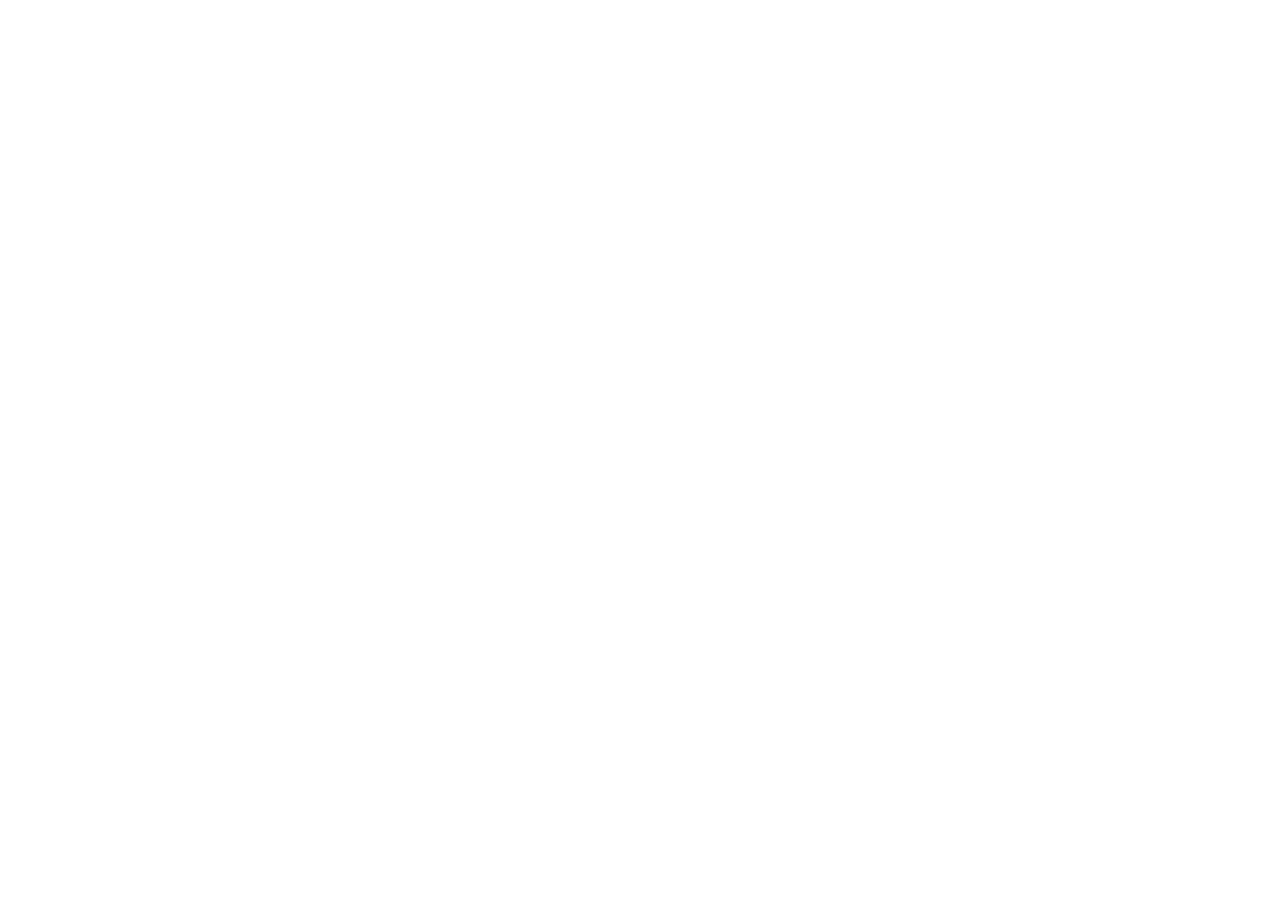
==== documentation/index.html @ a278ab03 "initial project setup" ====
<!DOCTYPE html>
<html lang="en">

<head>
    <meta charset="UTF-8">
    <meta http-equiv="X-UA-Compatible" content="IE=edge">
    <meta name="viewport" content="width=device-width, initial-scale=1.0">
    <link rel="stylesheet" href="docs.css">
    <title>Drift | home</title>
</head>

<body>

</body>

</html>
---- documentation/docs.css ----
@import url("https://fonts.googleapis.com/css2?family=Inter:wght@400;700;900&display=swap");
@import url("../styles.css");

* {
	margin: 0;
	padding: 0;
	box-sizing: border-box;
}

html {
	font-size: 62.5%;
}

:root {
	--color-text-gray: #e5e5e5;
	--color-text-primary: #171717;
	--color-text-active: #1d4ed8;
	--color-background-1: #fafafa;
	--color-background-2: #f5f5f5;
	--color-background-3: #e5e5e5;
	--value-1: 0.4rem;
	--value-2: 0.8rem;
	--value-3: 1.2rem;
	--value-4: 1.6rem;
	--value-5: 2rem;
	--value-6: 2.4rem;
	--value-7: 2.8rem;
	--value-8: 3.2rem;
}

body {
	font-family: "Inter", sans-serif;
}

ul {
	list-style: none;
}

a {
	text-decoration: none;
	color: inherit;
}

button {
	background: none;
	border: none;
	font-family: inherit;
}
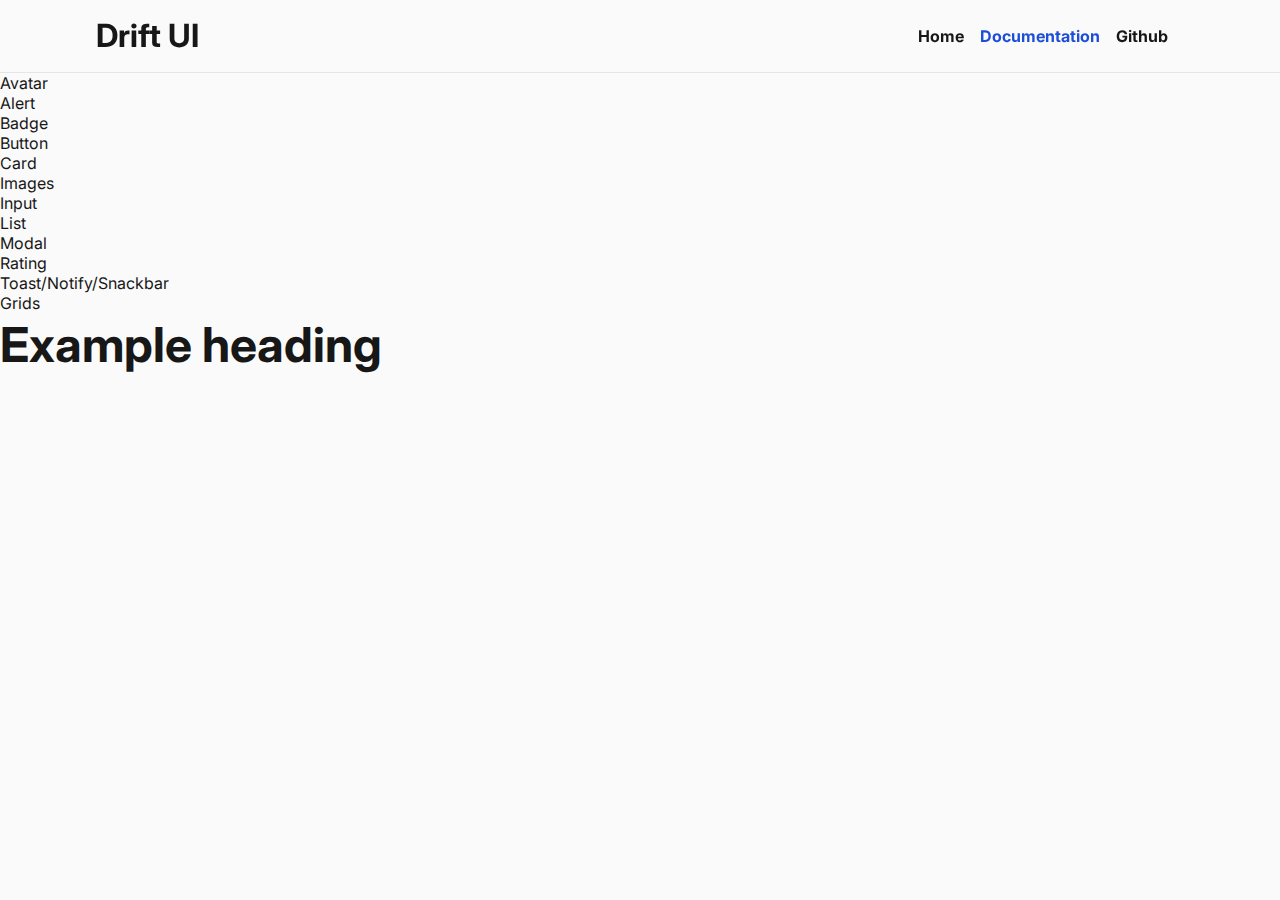
==== commit 101a60b9: "refactor: style refactor according to style-guide" ====
--- a/documentation/index.html
+++ b/documentation/index.html
@@ -2,15 +2,51 @@
 <html lang="en">
 
 <head>
-    <meta charset="UTF-8">
-    <meta http-equiv="X-UA-Compatible" content="IE=edge">
-    <meta name="viewport" content="width=device-width, initial-scale=1.0">
-    <link rel="stylesheet" href="docs.css">
-    <title>Drift | home</title>
+    <meta charset="UTF-8" />
+    <meta http-equiv="X-UA-Compatible" content="IE=edge" />
+    <meta name="viewport" content="width=device-width, initial-scale=1.0" />
+    <link rel="stylesheet" href="docs.css" />
+    <title>Drift | Documentation</title>
 </head>
 
 <body>
-
+    <div class="container">
+        <nav class="navigation flex-row items-center wrap py-2 px-4 sticky top-0 z-1 w-100 border-b-1">
+            <a class="pl-8" href="home.html">
+                <h2>Drift UI</h2>
+            </a>
+            <ul class="lists pr-8 flex-row items-center font-bold">
+                <li class="mr-2 list-item">
+                    <a class="link" href="home.html">Home</a>
+                </li>
+                <li class="mr-2 list-item active">
+                    <a class="link" href="index.html">Documentation</a>
+                </li>
+                <li class="mr-2 list-item">
+                    <a class="link" href="index.html">Github</a>
+                </li>
+            </ul>
+        </nav>
+        <aside class="component-list">
+            <ul>
+                <li><a href="#">Avatar</a></li>
+                <li><a href="#">Alert</a></li>
+                <li><a href="#">Badge</a></li>
+                <li><a href="#">Button</a></li>
+                <li><a href="#">Card</a></li>
+                <li><a href="#">Images</a></li>
+                <li><a href="#">Input</a></li>
+                <li><a href="#">List</a></li>
+                <li><a href="#">Modal</a></li>
+                <li><a href="#">Rating </a></li>
+                <li><a href="#">Toast/Notify/Snackbar</a></li>
+                <li><a href="#">Grids</a></li>
+            </ul>
+        </aside>
+        <main class="component-container">
+            <h1>Example heading</h1>
+        </main>
+    </div>
 </body>
 
 </html>--- a/documentation/docs.css
+++ b/documentation/docs.css
@@ -1,48 +1,80 @@
 @import url("https://fonts.googleapis.com/css2?family=Inter:wght@400;700;900&display=swap");
 @import url("../styles.css");
 
-* {
-	margin: 0;
-	padding: 0;
-	box-sizing: border-box;
-}
-
-html {
-	font-size: 62.5%;
-}
-
 :root {
 	--color-text-gray: #e5e5e5;
+	--color-text-white: #fff;
+	--color-text-active: #262626;
 	--color-text-primary: #171717;
-	--color-text-active: #1d4ed8;
+	--color-text-blue: #1d4ed8;
+	--color-text-hover: #3b82f6;
 	--color-background-1: #fafafa;
 	--color-background-2: #f5f5f5;
 	--color-background-3: #e5e5e5;
-	--value-1: 0.4rem;
-	--value-2: 0.8rem;
-	--value-3: 1.2rem;
-	--value-4: 1.6rem;
-	--value-5: 2rem;
-	--value-6: 2.4rem;
-	--value-7: 2.8rem;
-	--value-8: 3.2rem;
+	--color-background-navbar: rgba(250, 250, 250, 0.5);
 }
 
 body {
 	font-family: "Inter", sans-serif;
+	color: var(--color-text-primary);
+	background-color: var(--color-background-1);
 }
 
-ul {
-	list-style: none;
+.lists {
+	margin-left: auto;
 }
 
-a {
-	text-decoration: none;
-	color: inherit;
+.link {
+	transition: all 0.3s ease;
 }
 
-button {
-	background: none;
-	border: none;
-	font-family: inherit;
+.link:hover {
+	color: var(--color-text-blue);
 }
+
+.active {
+	color: var(--color-text-blue);
+}
+
+.navigation {
+	background-color: var(--color-background-navbar);
+	backdrop-filter: blur(8px);
+}
+
+.home {
+	max-width: 120rem;
+}
+
+.home__container {
+	max-width: 60rem;
+}
+
+/* cta */
+.cta {
+	transition: all 0.3s ease;
+}
+
+.cta__primary {
+	color: var(--color-text-white);
+	background-color: var(--color-text-blue);
+}
+
+.cta__secondary {
+	border: 1px solid var(--color-text-blue);
+}
+
+.cta__primary:hover {
+	background-color: var(--color-text-hover);
+}
+
+.cta__secondary {
+	color: var(--color-text-blue);
+}
+
+.cta__secondary:hover {
+	color: var(--color-text-white);
+	background-color: var(--color-text-hover);
+}
+
+.footer {
+}
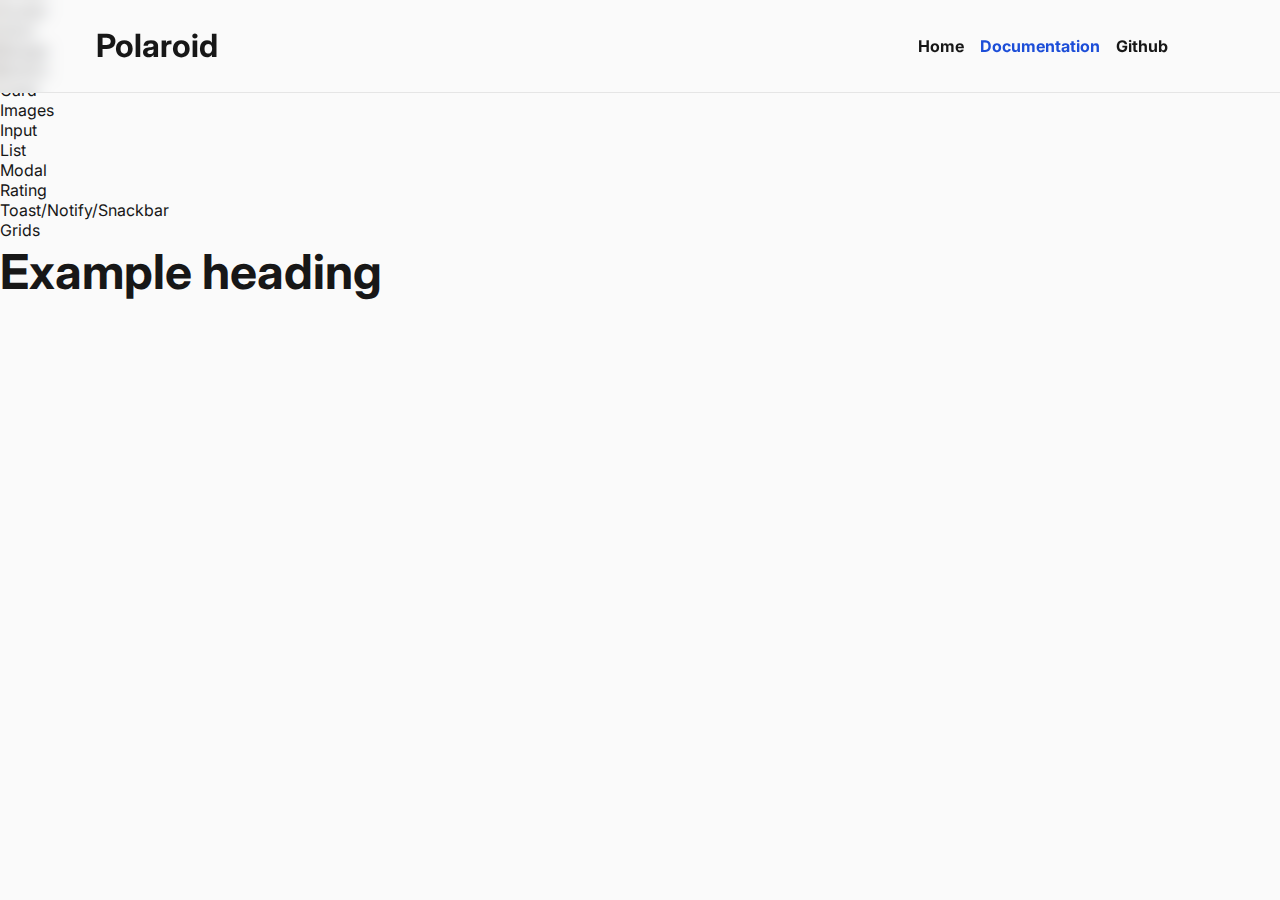
==== commit 7207b1e2: "fix: viewport width" ====
--- a/documentation/index.html
+++ b/documentation/index.html
@@ -11,20 +11,15 @@
 
 <body>
     <div class="container">
-        <nav class="navigation flex-row items-center wrap py-2 px-4 sticky top-0 z-1 w-100 border-b-1">
+        <nav class="navigation flex-row items-center wrap py-2 px-4 fixed top-0 z-1 w-100">
             <a class="pl-8" href="home.html">
-                <h2>Drift UI</h2>
+                <h2>Polaroid</h2>
             </a>
-            <ul class="lists pr-8 flex-row items-center font-bold">
-                <li class="mr-2 list-item">
-                    <a class="link" href="home.html">Home</a>
-                </li>
-                <li class="mr-2 list-item active">
-                    <a class="link" href="index.html">Documentation</a>
-                </li>
-                <li class="mr-2 list-item">
-                    <a class="link" href="index.html">Github</a>
-                </li>
+            <ul class="lists pr-8 flex-row items-center font-bold ">
+                <li class="mr-2  list-item"><a class="link" href="home.html">Home</a></li>
+                <li class="mr-2 list-item active"><a class="link" href="index.html">Documentation</a></li>
+                <li class="mr-2  list-item"> <a class="link"
+                        href="https://github.com/rohanmathur91/css-component-library" target="_blank">Github</a></li>
             </ul>
         </nav>
         <aside class="component-list">
--- a/documentation/docs.css
+++ b/documentation/docs.css
@@ -1,4 +1,3 @@
-@import url("https://fonts.googleapis.com/css2?family=Inter:wght@400;700;900&display=swap");
 @import url("../styles.css");
 
 :root {
@@ -37,16 +36,23 @@
 }
 
 .navigation {
+	backdrop-filter: blur(8px);
+	border-bottom: 1px solid var(--color-text-gray);
 	background-color: var(--color-background-navbar);
-	backdrop-filter: blur(8px);
 }
 
 .home {
 	max-width: 120rem;
+	margin-top: 93px;
 }
 
-.home__container {
-	max-width: 60rem;
+/* .hero-image {
+	width: 45rem;
+	height: 45rem;
+} */
+
+.space {
+	padding: 0 9.6rem;
 }
 
 /* cta */
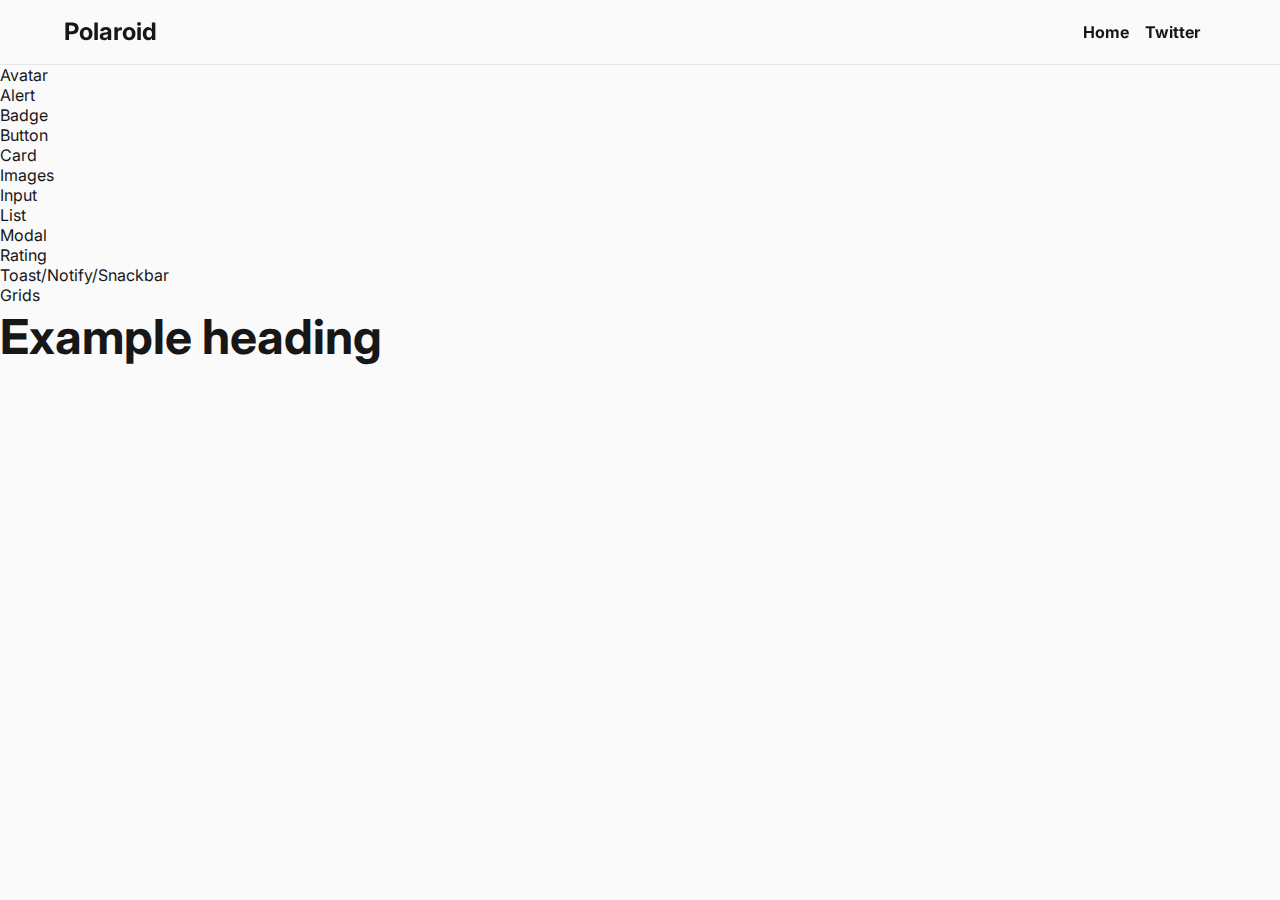
==== commit ce3cb970: "add colors" ====
--- a/documentation/index.html
+++ b/documentation/index.html
@@ -6,20 +6,19 @@
     <meta http-equiv="X-UA-Compatible" content="IE=edge" />
     <meta name="viewport" content="width=device-width, initial-scale=1.0" />
     <link rel="stylesheet" href="docs.css" />
-    <title>Drift | Documentation</title>
+    <title>Polaroid | Get Started!</title>
 </head>
 
 <body>
     <div class="container">
-        <nav class="navigation flex-row items-center wrap py-2 px-4 fixed top-0 z-1 w-100">
-            <a class="pl-8" href="home.html">
-                <h2>Polaroid</h2>
+        <nav class="navigation spacing flex-row items-center wrap py-2 px-8 sticky top-0 z-1 w-100">
+            <a href="home.html">
+                <h3>Polaroid</h3>
             </a>
-            <ul class="lists pr-8 flex-row items-center font-bold ">
-                <li class="mr-2  list-item"><a class="link" href="home.html">Home</a></li>
-                <li class="mr-2 list-item active"><a class="link" href="index.html">Documentation</a></li>
-                <li class="mr-2  list-item"> <a class="link"
-                        href="https://github.com/rohanmathur91/css-component-library" target="_blank">Github</a></li>
+            <ul class="lists flex-row items-center font-bold">
+                <li class="mr-2 list-item"><a class="link" href="home.html">Home</a></li>
+                <li class="mr-2 list-item"><a class="link" href="https://twitter.com/@rohanmathur91"
+                        target="_blank">Twitter</a></li>
             </ul>
         </nav>
         <aside class="component-list">
--- a/documentation/docs.css
+++ b/documentation/docs.css
@@ -1,3 +1,4 @@
+@import url("https://fonts.googleapis.com/css2?family=Inter:wght@400;700;900&display=swap");
 @import url("../styles.css");
 
 :root {
@@ -6,6 +7,7 @@
 	--color-text-active: #262626;
 	--color-text-primary: #171717;
 	--color-text-blue: #1d4ed8;
+	--color-text-purple: #c13584;
 	--color-text-hover: #3b82f6;
 	--color-background-1: #fafafa;
 	--color-background-2: #f5f5f5;
@@ -19,19 +21,26 @@
 	background-color: var(--color-background-1);
 }
 
+.invert {
+	background-clip: text;
+	-webkit-background-clip: text;
+	-webkit-text-fill-color: transparent;
+	background-image: linear-gradient(
+		90deg,
+		var(--color-text-blue),
+		var(--color-text-purple)
+	);
+}
+
+.highlight {
+	background-color: var(--color-text-gray);
+}
+
 .lists {
 	margin-left: auto;
 }
 
-.link {
-	transition: all 0.3s ease;
-}
-
 .link:hover {
-	color: var(--color-text-blue);
-}
-
-.active {
 	color: var(--color-text-blue);
 }
 
@@ -42,21 +51,12 @@
 }
 
 .home {
-	max-width: 120rem;
-	margin-top: 93px;
-}
-
-/* .hero-image {
-	width: 45rem;
-	height: 45rem;
-} */
-
-.space {
-	padding: 0 9.6rem;
+	max-width: 100rem;
 }
 
 /* cta */
-.cta {
+.cta,
+.link {
 	transition: all 0.3s ease;
 }
 
@@ -82,5 +82,9 @@
 	background-color: var(--color-text-hover);
 }
 
-.footer {
+@media screen and (max-width: 700px) {
+	.spacing {
+		padding-left: 2rem;
+		padding-right: 2rem;
+	}
 }
